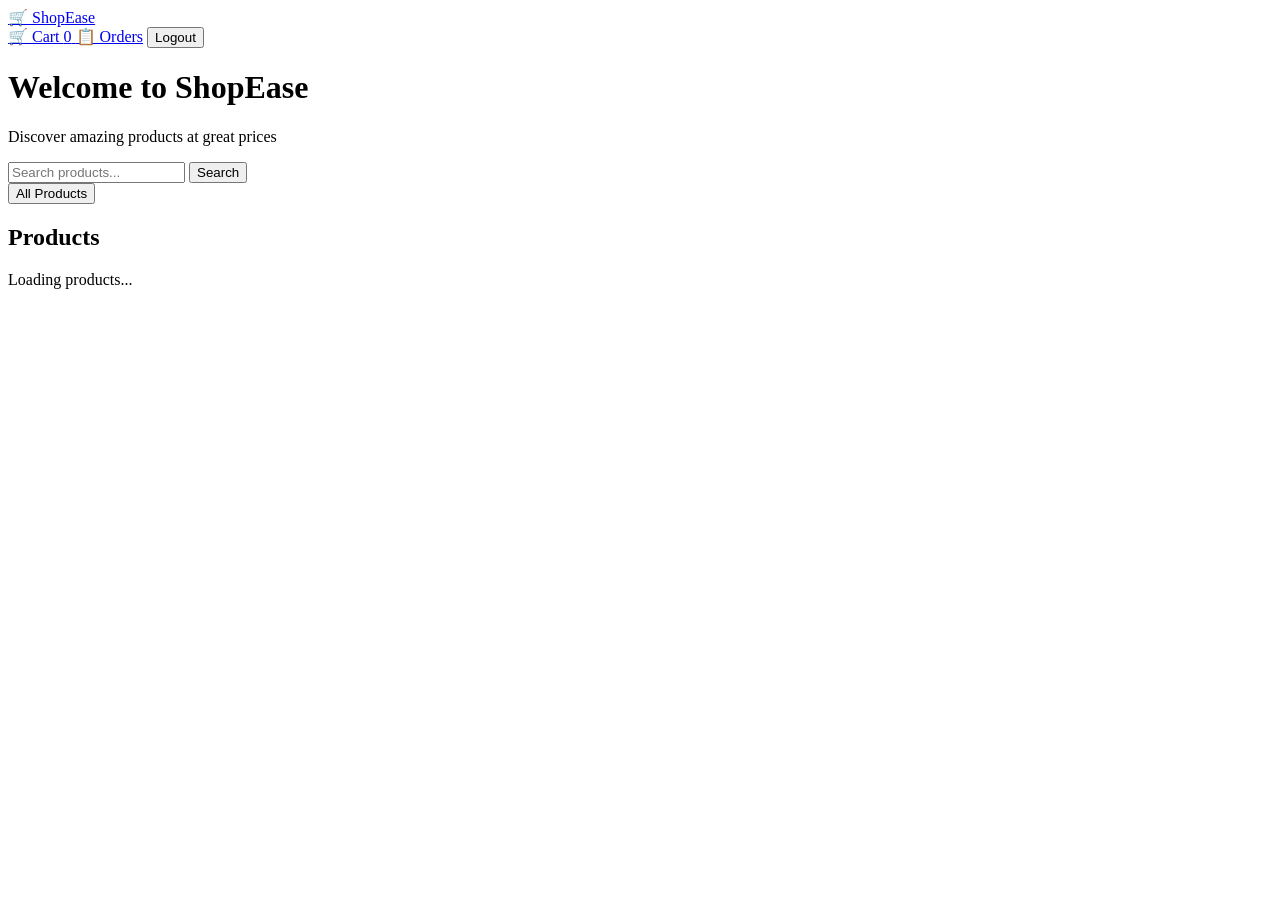
==== frontend/index.html @ 2790a05f "ShopEase E-Commerce with Razorpay Payment" ====
<!DOCTYPE html>
<html lang="en">
<head>
    <meta charset="UTF-8">
    <meta name="viewport"
        content="width=device-width,
        initial-scale=1.0">
    <title>ShopEase – Home</title>
    <link rel="stylesheet" href="css/style.css">
</head>
<body>

<!-- Navbar -->
<nav class="navbar">
    <a href="index.html" class="logo">
        🛒 Shop<span>Ease</span>
    </a>
    <div class="nav-links">
        <span id="welcomeUser"
            style="color:#ccc; font-size:14px">
        </span>
        <a href="cart.html" class="cart-icon">
            🛒 Cart
            <span class="cart-count"
                id="cartCount">0</span>
        </a>
        <a href="orders.html">📋 Orders</a>
        <button class="btn-logout"
            onclick="logout()">
            Logout
        </button>
    </div>
</nav>

<!-- Hero Section -->
<div class="hero">
    <h1>Welcome to <span>ShopEase</span></h1>
    <p>Discover amazing products at great prices</p>
    <div class="search-bar">
        <input type="text"
            id="searchInput"
            placeholder="Search products...">
        <button onclick="searchProducts()">
            Search
        </button>
    </div>
</div>

<!-- Main Content -->
<div class="section">
    <!-- Category Filter -->
    <div class="category-filter" id="categoryFilter">
        <button class="category-btn active"
            onclick="loadProducts()"
            id="allBtn">
            All Products
        </button>
    </div>

    <!-- Products -->
    <h2 class="section-title">Products</h2>
    <div id="productsContainer">
        <div class="loading">
            Loading products...
        </div>
    </div>
</div>

<!-- Toast -->
<div class="toast" id="toast"></div>

<script src="js/api.js"></script>
<script src="js/products.js"></script>
</body>
</html>
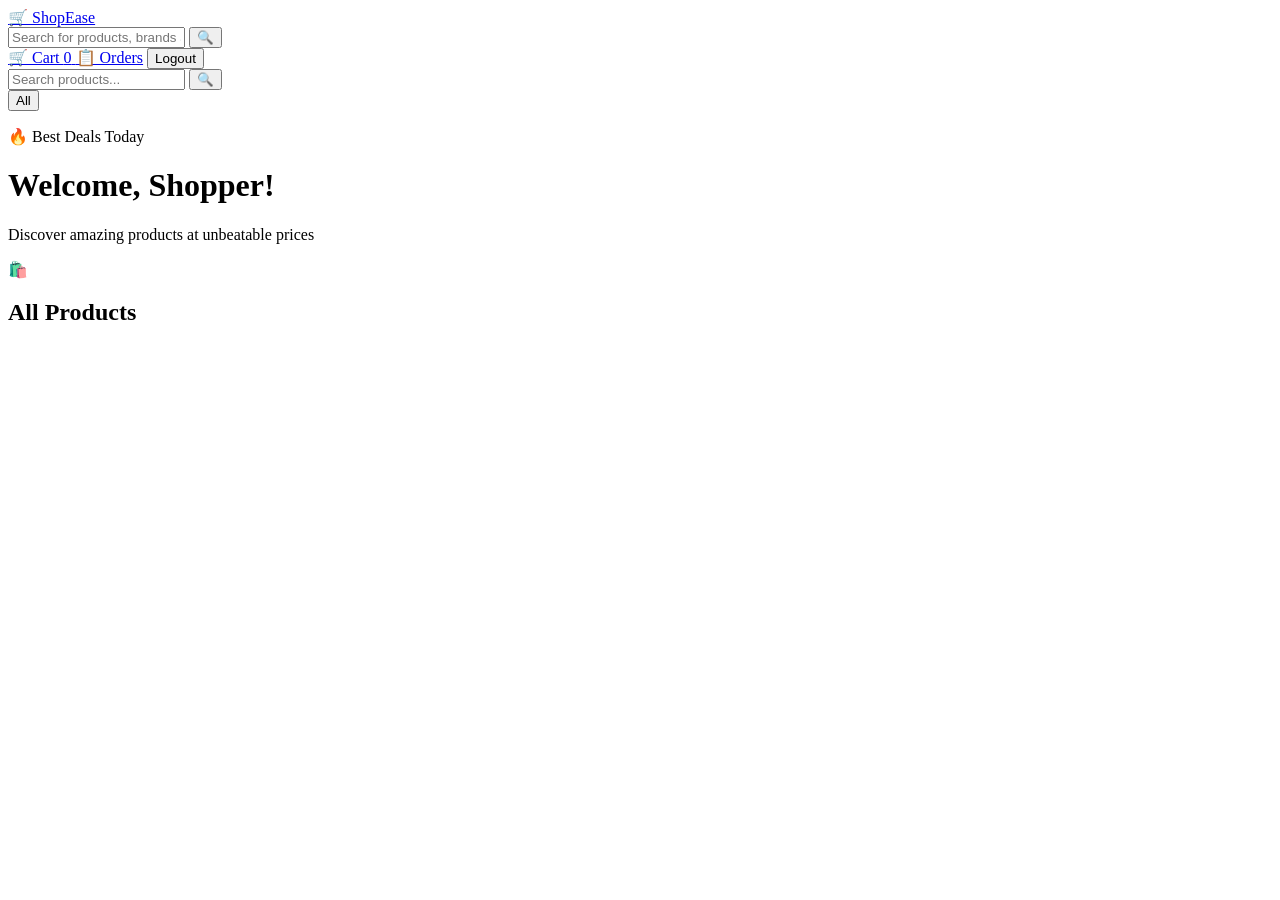
==== commit 546e2104: "Fix search by category name" ====
--- a/frontend/index.html
+++ b/frontend/index.html
@@ -2,11 +2,10 @@
 <html lang="en">
 <head>
     <meta charset="UTF-8">
-    <meta name="viewport"
-        content="width=device-width,
-        initial-scale=1.0">
+    <meta name="viewport" content="width=device-width, initial-scale=1.0">
     <title>ShopEase – Home</title>
     <link rel="stylesheet" href="css/style.css">
+    <link href="https://fonts.googleapis.com/css2?family=Poppins:wght@300;400;500;600;700&display=swap" rel="stylesheet">
 </head>
 <body>
 
@@ -15,53 +14,54 @@
     <a href="index.html" class="logo">
         🛒 Shop<span>Ease</span>
     </a>
+    <div class="search-bar-nav">
+        <input type="text" id="searchInput" placeholder="Search for products, brands and more...">
+        <button onclick="searchProducts()">🔍</button>
+    </div>
     <div class="nav-links">
-        <span id="welcomeUser"
-            style="color:#ccc; font-size:14px">
-        </span>
+        <span id="welcomeUser"></span>
         <a href="cart.html" class="cart-icon">
             🛒 Cart
-            <span class="cart-count"
-                id="cartCount">0</span>
+            <span class="cart-count" id="cartCount">0</span>
         </a>
         <a href="orders.html">📋 Orders</a>
-        <button class="btn-logout"
-            onclick="logout()">
-            Logout
-        </button>
+        <button class="btn-logout" onclick="logout()">Logout</button>
     </div>
 </nav>
 
-<!-- Hero Section -->
-<div class="hero">
-    <h1>Welcome to <span>ShopEase</span></h1>
-    <p>Discover amazing products at great prices</p>
-    <div class="search-bar">
-        <input type="text"
-            id="searchInput"
-            placeholder="Search products...">
-        <button onclick="searchProducts()">
-            Search
-        </button>
-    </div>
+<!-- Mobile Search -->
+<div class="mobile-search">
+    <input type="text" id="searchInputMobile" placeholder="Search products...">
+    <button onclick="searchProductsMobile()">🔍</button>
 </div>
 
-<!-- Main Content -->
-<div class="section">
-    <!-- Category Filter -->
-    <div class="category-filter" id="categoryFilter">
-        <button class="category-btn active"
-            onclick="loadProducts()"
-            id="allBtn">
-            All Products
-        </button>
+<!-- Category Strip -->
+<div class="category-strip" id="categoryFilter">
+    <button class="cat-chip active" onclick="loadProducts()" id="allBtn">All</button>
+</div>
+
+<!-- Banner -->
+<div class="banner">
+    <div class="banner-content">
+        <p class="banner-tag">🔥 Best Deals Today</p>
+        <h1>Welcome, <span id="welcomeBanner">Shopper</span>!</h1>
+        <p class="banner-sub">Discover amazing products at unbeatable prices</p>
     </div>
+    <div class="banner-art">🛍️</div>
+</div>
 
-    <!-- Products -->
-    <h2 class="section-title">Products</h2>
+<!-- Products Section -->
+<div class="main-section">
+    <div class="section-header">
+        <h2 id="sectionTitle">All Products</h2>
+        <span id="productCount" class="product-count"></span>
+    </div>
     <div id="productsContainer">
-        <div class="loading">
-            Loading products...
+        <div class="loading-grid">
+            <div class="skeleton-card"></div>
+            <div class="skeleton-card"></div>
+            <div class="skeleton-card"></div>
+            <div class="skeleton-card"></div>
         </div>
     </div>
 </div>
